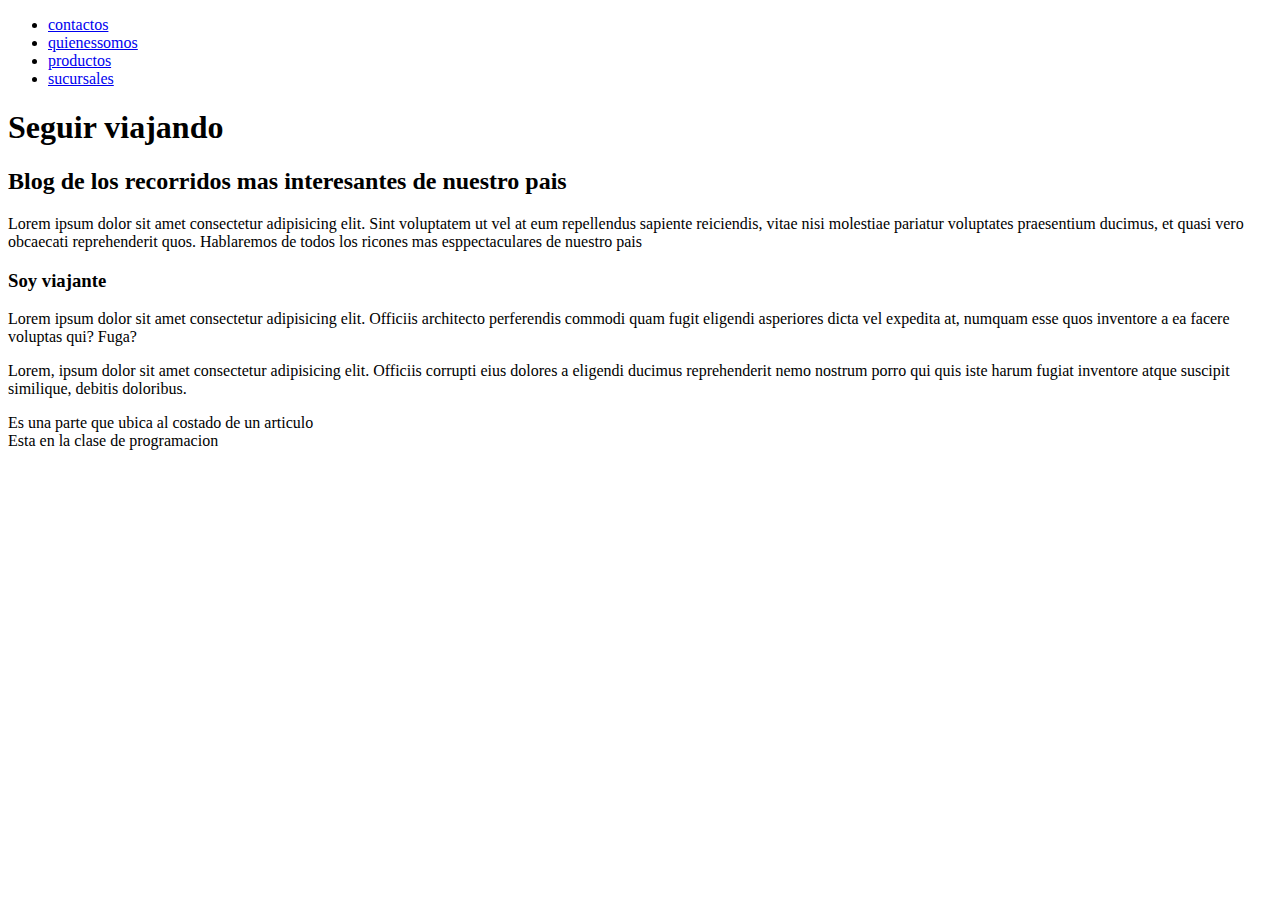
==== clase1/index.html @ 08841b5e "estruturas de html" ====
<!DOCTYPE html>
<html lang="en">
<head>
    <meta charset="UTF-8">
    <meta http-equiv="X-UA-Compatible" content="IE=edge">
    <meta name="viewport" content="width=device-width, initial-scale=1.0">
    <title>Seguirviajando</title>
</head>
<body>
    <header></header>
    <nav>
        <ul>
            <li><a href="./pages/contactos.html">contactos</a></li>
            <li><a href="pages/quienessomos.html">quienessomos</a></li>
            <li><a href="pages/productos.html">productos</a></li>
            <li><a href="pages/sucursales.html">sucursales</a></li>
        </ul>
    </nav>
    <main>
        <section>
            
        
        <h1> 
            Seguir viajando 
        </h1>
        <h2> 
            Blog de los recorridos mas interesantes de nuestro pais
            
        </h2>
        <p>
            Lorem ipsum dolor sit amet consectetur adipisicing elit. Sint voluptatem ut vel at eum repellendus sapiente reiciendis, vitae nisi molestiae pariatur voluptates praesentium ducimus, et quasi vero obcaecati reprehenderit quos. Hablaremos de todos los ricones mas esppectaculares de nuestro pais
        </p>
        
       </section>
        <h3>
            Soy viajante
        </h3>
       
        <article>
            <p>
                Lorem ipsum dolor sit amet consectetur adipisicing elit. Officiis architecto perferendis commodi quam fugit eligendi asperiores dicta vel expedita at, numquam esse quos inventore a ea facere voluptas qui? Fuga?
            </p>
            <p>
                Lorem, ipsum dolor sit amet consectetur adipisicing elit. Officiis corrupti eius dolores a eligendi ducimus reprehenderit nemo nostrum porro qui quis iste harum fugiat inventore atque suscipit similique, debitis doloribus.
            </p>

        </article>
        <aside>
            Es una parte que ubica al costado de un articulo
        </aside>
    </main>
    <footer>
        Esta en la clase de programacion
    </footer>
    
</body>
</html>
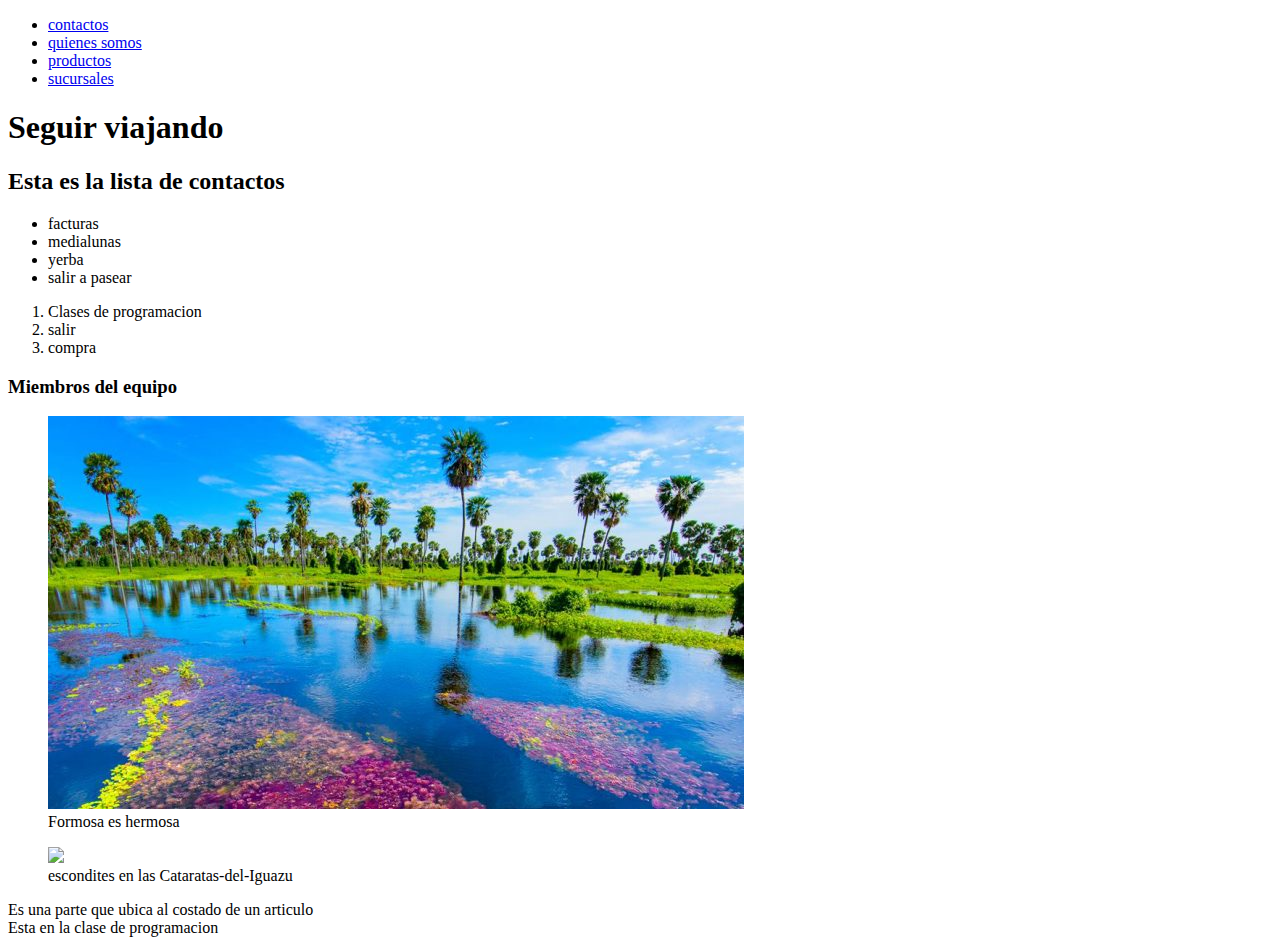
==== commit 68f7f6c3: "cambios" ====
--- a/clase1/index.html
+++ b/clase1/index.html
@@ -7,15 +7,16 @@
     <title>Seguirviajando</title>
 </head>
 <body>
-    <header></header>
-    <nav>
-        <ul>
-            <li><a href="./pages/contactos.html">contactos</a></li>
-            <li><a href="pages/quienessomos.html">quienessomos</a></li>
-            <li><a href="pages/productos.html">productos</a></li>
-            <li><a href="pages/sucursales.html">sucursales</a></li>
-        </ul>
-    </nav>
+    <header> 
+        <nav>
+            <ul>
+                <li><a href="./pages/contactos.html">contactos</a></li>
+                <li><a href="pages/quienes somos.html">quienes somos</a></li>
+                <li><a href="pages/productos.html">productos</a></li>
+                <li><a href="pages/sucursales.html">sucursales</a></li>
+            </ul>
+          </nav>
+    </header>
     <main>
         <section>
             
@@ -24,26 +25,36 @@
             Seguir viajando 
         </h1>
         <h2> 
-            Blog de los recorridos mas interesantes de nuestro pais
+            Esta es la lista de contactos </h2>
+           <ul>
+            <li> facturas</li>
+            <li> medialunas</li>
+            <li> yerba </li>
+            <li> salir a pasear</li>
+           </ul> 
             
-        </h2>
-        <p>
-            Lorem ipsum dolor sit amet consectetur adipisicing elit. Sint voluptatem ut vel at eum repellendus sapiente reiciendis, vitae nisi molestiae pariatur voluptates praesentium ducimus, et quasi vero obcaecati reprehenderit quos. Hablaremos de todos los ricones mas esppectaculares de nuestro pais
-        </p>
+           <ol>
+            <li> Clases de programacion</li>
+            <li>salir</li>
+            <li>compra</li>
+           </ol>
+        <h3>Miembros del equipo</h3>
+        <div>
+            <figure>
+                <img src="./imagenes/formosaFINAL-696x393.jpg">
+                <figcaption>
+                    Formosa es hermosa
+                </figcaption>
+            </figure>
+            <figure>
+                <img src="https://www.lugaresturisticosdeargentina.com/wp-content/uploads/2020/01/Cataratas-del-Iguazu%CC%81.jpg">
+                <figcaption>
+                    escondites en las Cataratas-del-Iguazu
+                </figcaption>
+        </div>
         
        </section>
-        <h3>
-            Soy viajante
-        </h3>
-       
-        <article>
-            <p>
-                Lorem ipsum dolor sit amet consectetur adipisicing elit. Officiis architecto perferendis commodi quam fugit eligendi asperiores dicta vel expedita at, numquam esse quos inventore a ea facere voluptas qui? Fuga?
-            </p>
-            <p>
-                Lorem, ipsum dolor sit amet consectetur adipisicing elit. Officiis corrupti eius dolores a eligendi ducimus reprehenderit nemo nostrum porro qui quis iste harum fugiat inventore atque suscipit similique, debitis doloribus.
-            </p>
-
+    
         </article>
         <aside>
             Es una parte que ubica al costado de un articulo
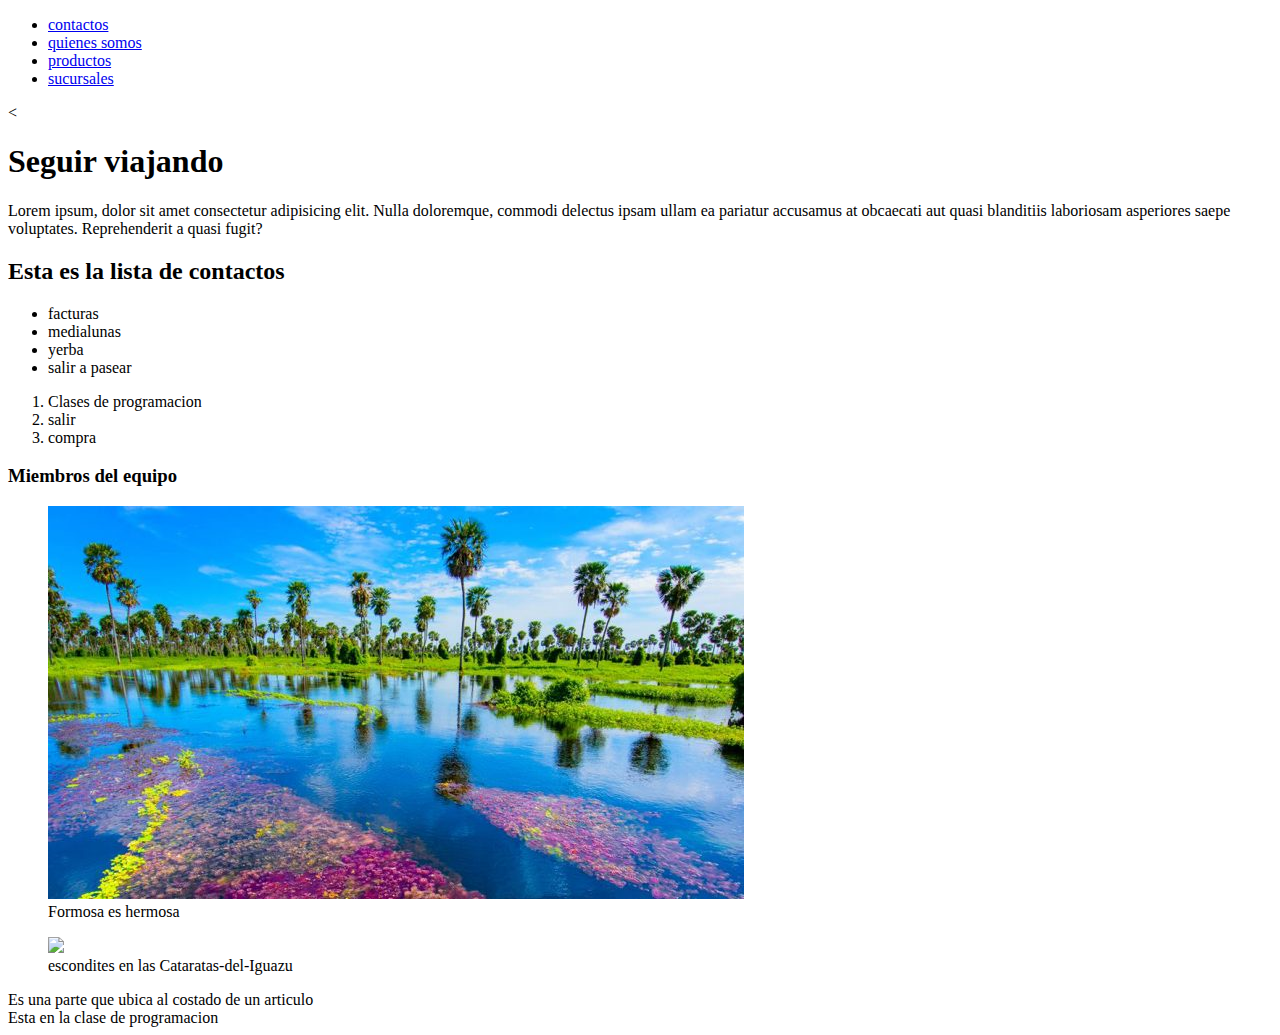
==== commit adb48e88: "cambios" ====
--- a/clase1/index.html
+++ b/clase1/index.html
@@ -19,11 +19,18 @@
     </header>
     <main>
         <section>
+            <
             
-        
         <h1> 
-            Seguir viajando 
+            Seguir viajando
+            
+            
         </h1>
+          <p> 
+              Lorem ipsum, dolor sit amet consectetur adipisicing elit. Nulla doloremque, commodi delectus ipsam ullam ea pariatur accusamus at obcaecati aut quasi blanditiis laboriosam asperiores saepe voluptates. Reprehenderit a quasi fugit?
+          </p>
+            
+            
         <h2> 
             Esta es la lista de contactos </h2>
            <ul>
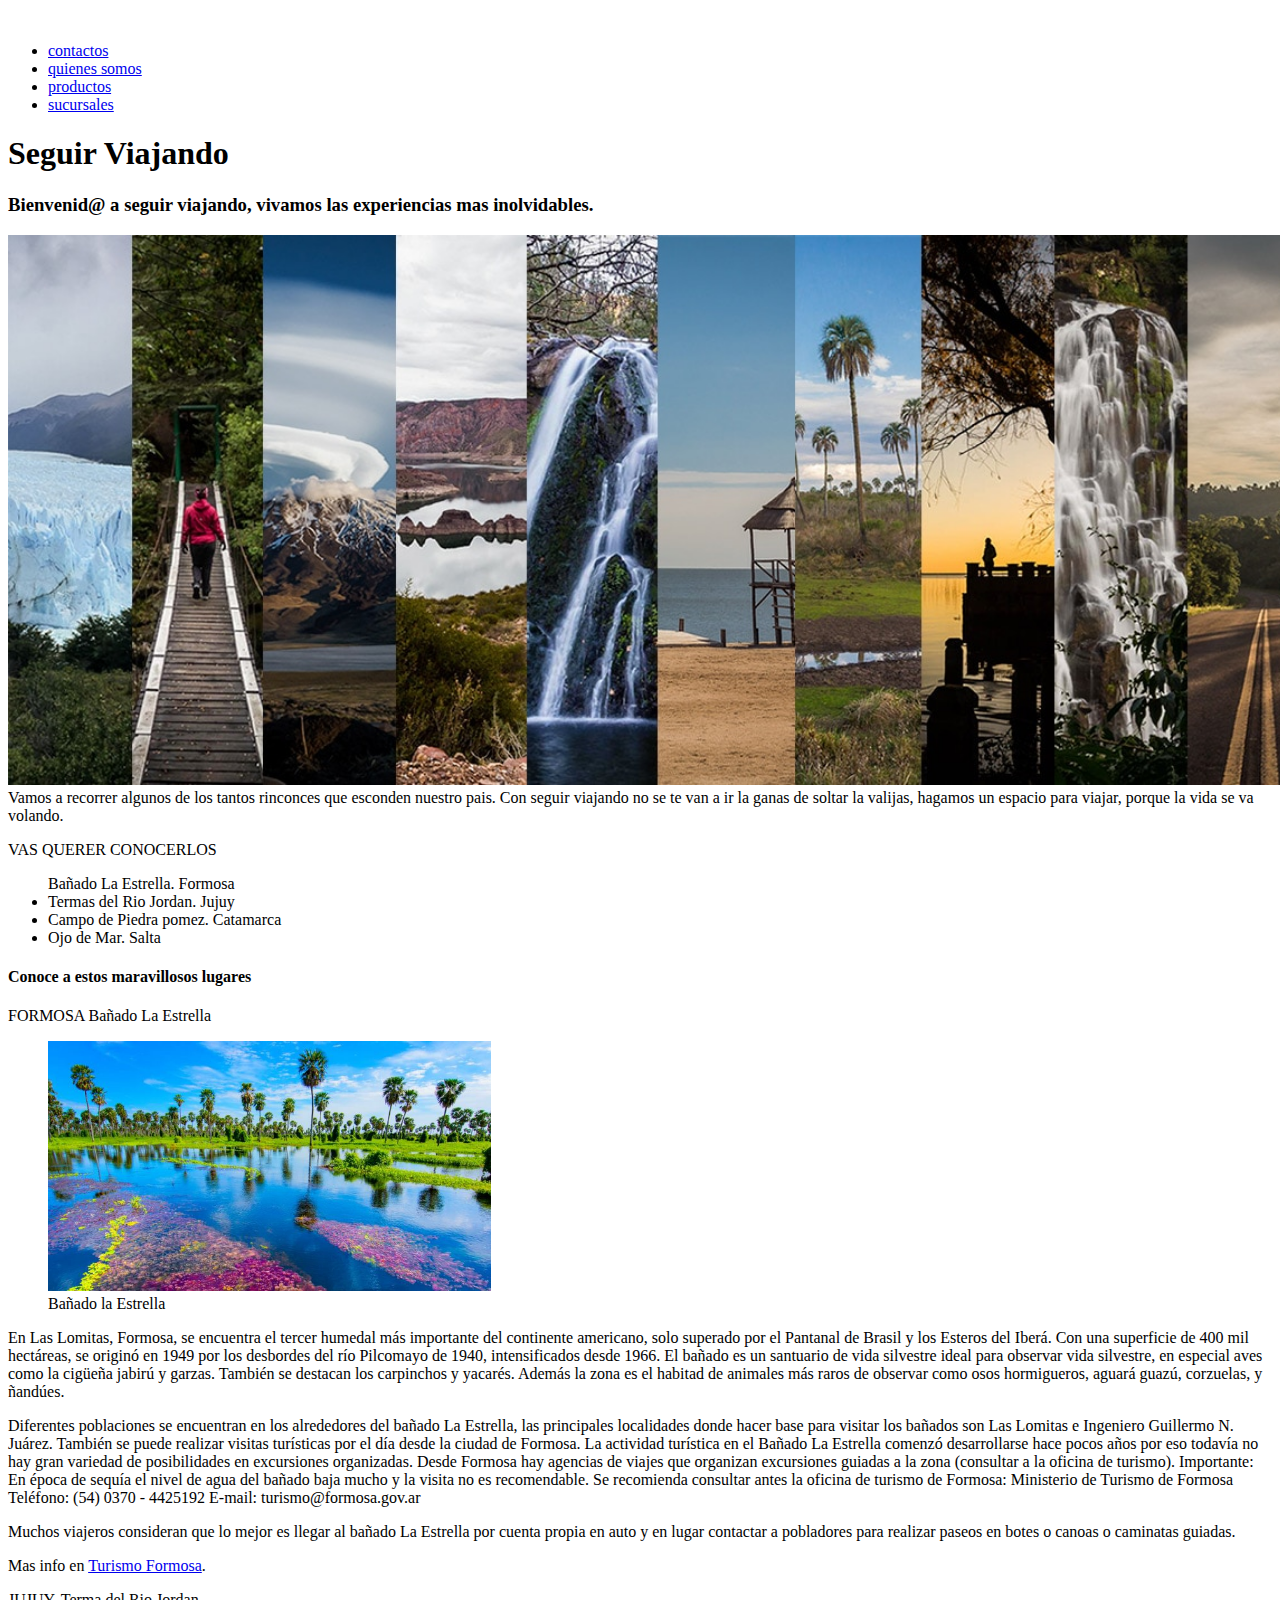
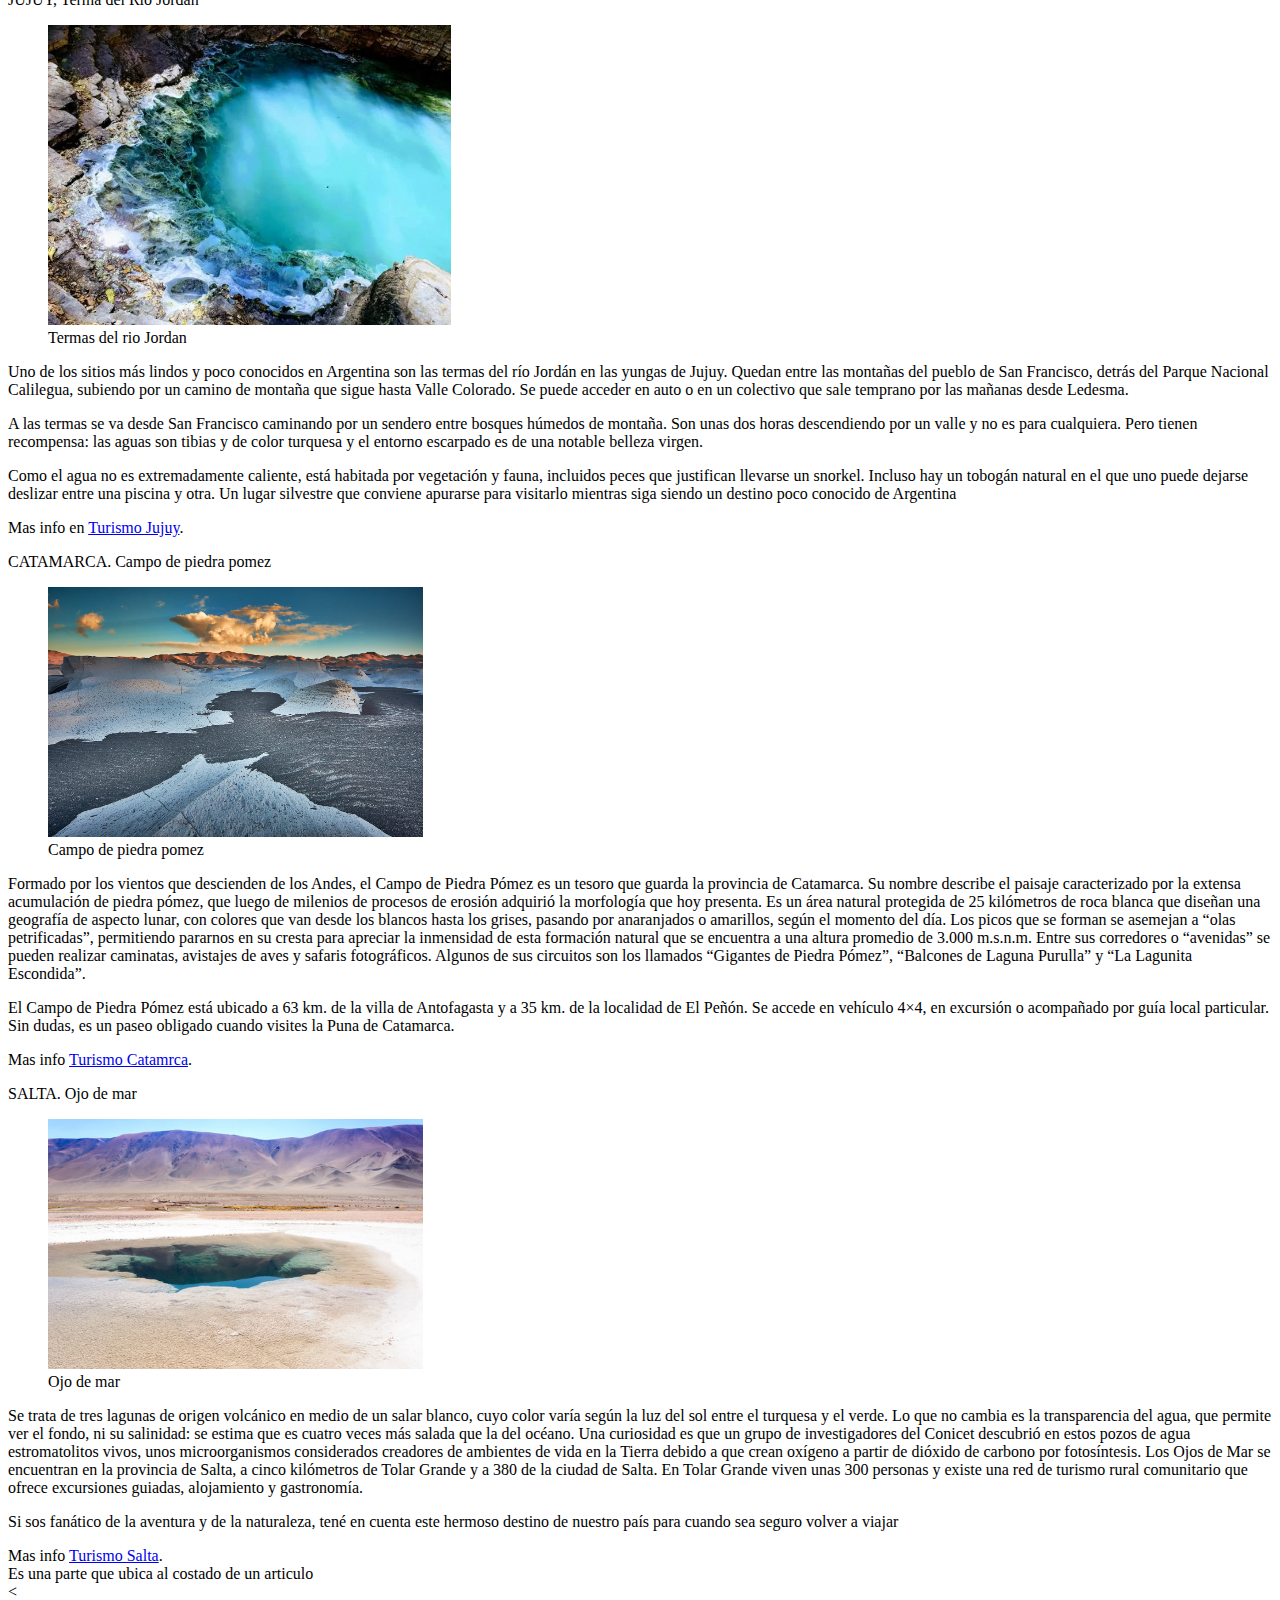
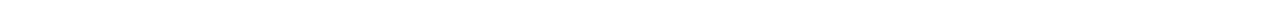
==== commit 251504a7: "nuevos cambios" ====
--- a/clase1/index.html
+++ b/clase1/index.html
@@ -5,71 +5,174 @@
     <meta http-equiv="X-UA-Compatible" content="IE=edge">
     <meta name="viewport" content="width=device-width, initial-scale=1.0">
     <title>Seguirviajando</title>
+    <link rel="stylesheet" href="./Flexbox/styles.css">
 </head>
 <body>
-    <header> 
-        <nav>
-            <ul>
-                <li><a href="./pages/contactos.html">contactos</a></li>
-                <li><a href="pages/quienes somos.html">quienes somos</a></li>
-                <li><a href="pages/productos.html">productos</a></li>
-                <li><a href="pages/sucursales.html">sucursales</a></li>
-            </ul>
-          </nav>
+    
+    <header>
+        <div>
+            <img src="" alt="">
+            <span class=""></span>
+        </div>
+
+          <nav class="navbar"> 
+                <ul class="links_navegacion">
+                    
+                        <li><a href="pages/contactos.html" >contactos</a></li>
+                        <li><a href="pages/quienes somos.html">quienes somos</a></li>
+                        <li><a href="pages/productos.html">productos</a></li>
+                        <li><a href="pages/sucursales.html">sucursales</a></li>
+                    
+                </ul>
+
+                
+            </nav>
+            <div> <h1>Seguir Viajando</H1> </div>
     </header>
+
     <main>
-        <section>
-            <
+     <Section id="Bienvenida">
+                <h3 class="subtitulos"> Bienvenid@ a seguir viajando, vivamos las experiencias mas inolvidables.</h3>   
+                <div>
+                   <img height="550px" src="imagenes/11-LUGARES-PARA-IRTE-DE-VACACIONES.jpg" alt="Lugares de Argentina"
+                   
+                  <p> 
+                   Vamos a recorrer algunos de los tantos rinconces que esconden nuestro pais. 
+                   Con seguir viajando no se te van a ir la ganas de soltar la valijas, hagamos un  espacio para viajar, porque la vida se va volando.</P>     
+                  
+                 </div>
+     </Section>
+
+     <Section id="Introducion">
+                <DIV>
+                  <P> VAS QUERER CONOCERLOS</p>
+                  <p>   
+                    <ul
+                        <li> 
+                            Bañado La Estrella. Formosa
+                        </li>
+                        <li>
+                            Termas del Rio Jordan. Jujuy
+                        </li>
+                        <li>
+                            Campo de Piedra pomez. Catamarca
+                        
+                        </li>
+                        <li> Ojo de Mar. Salta </li>
+                    </ul>
+
+                   </P>
+                </div> 
+                 <article>
+                    <h4 class="subtitulos"> Conoce a estos maravillosos lugares </h4> 
+                 <div>
+                  <p> FORMOSA Bañado La Estrella</p>
+                  <div>
+                 <figure>
+                 <img height="250px" src="./imagenes/formosaFINAL-696x393.jpg"/>  
+                 <figcaption>
+                   Bañado la Estrella
+                 </figcaption>
+                 </figure>
+                 <p>
+                  En Las Lomitas, Formosa, se encuentra el tercer humedal más importante del continente americano, solo superado por el Pantanal de Brasil y los Esteros del Iberá. Con una superficie de 400 mil hectáreas, se originó en 1949 por los desbordes del río Pilcomayo de 1940, intensificados desde 1966. 
+                  El bañado es un santuario de vida silvestre ideal para observar vida silvestre, en especial aves como la cigüeña jabirú y garzas. También se destacan los carpinchos y yacarés. Además la zona es el habitad de animales más raros de observar como osos hormigueros, aguará guazú, corzuelas, y ñandúes.
+                  <p>Diferentes poblaciones se encuentran en los alrededores del bañado La Estrella, las principales localidades donde hacer base para visitar los bañados son Las Lomitas e Ingeniero Guillermo N. Juárez. También se puede realizar visitas turísticas por el día desde la ciudad de Formosa.
+                  La actividad turística en el Bañado La Estrella comenzó desarrollarse hace pocos años por eso todavía no  hay gran variedad de posibilidades en excursiones organizadas. Desde Formosa hay agencias de viajes que organizan excursiones guiadas a la zona (consultar a la oficina de turismo).
+                  Importante: En época de sequía el nivel de agua del bañado baja mucho y la visita no es recomendable. Se recomienda consultar antes la oficina de turismo de Formosa:
+                  Ministerio de Turismo de Formosa
+                  Teléfono: (54) 0370 - 4425192
+                  E-mail: turismo@formosa.gov.ar  
+                  </p> Muchos viajeros consideran que lo mejor es llegar al bañado La Estrella por cuenta propia en auto y en lugar contactar a pobladores para realizar paseos en botes o canoas o caminatas guiadas.</p>
+                  <footer>
+                  <p>Mas info en <a href="http://www.formosahermosa.gob.ar" target="_blank" >Turismo Formosa</a>.</p>
+                 </article>
+                  </footer>
+                 <article>
+                  <div>
+                    <p> JUJUY, Terma del Rio Jordan </p>
+                  </div>
+                   <Figure>
+                    <img height="300px" src="./imagenes/6244993068c62_700_521!.webp " />
+                    <figcaption>Termas del rio Jordan</figcaption>
+                   </Figure>
+                
+                    
+                    <p>
+                     Uno de los sitios más lindos y poco conocidos en Argentina son las termas del río Jordán en las yungas de Jujuy. Quedan entre las montañas del pueblo de San Francisco, detrás del Parque Nacional Calilegua, subiendo por un camino de montaña que sigue hasta Valle Colorado. Se puede acceder en auto o en un colectivo que sale temprano por las mañanas desde Ledesma.
+                     </p> 
+                    <p>
+                     A las termas se va desde San Francisco caminando por un sendero entre bosques húmedos de montaña. Son unas dos horas descendiendo por un valle y no es para cualquiera. Pero tienen recompensa: las aguas son tibias y de color turquesa y el entorno escarpado es de una notable belleza virgen.
+                     </p>
+                     <p>
+                     Como el agua no es extremadamente caliente, está habitada por vegetación y fauna, incluidos peces que justifican llevarse un snorkel. Incluso hay un tobogán natural en el que uno puede dejarse deslizar entre una piscina y otra. Un lugar silvestre que conviene apurarse para visitarlo mientras siga siendo un destino poco conocido de Argentina
+                     </p>
+                     <p> 
+                     <footer> Mas info en <a href="http://www.turismo.jujuy.gob.ar/item/termas-del-jordan-san-francisco/" target="_blank" >Turismo Jujuy</a>.</p> 
+                     </footer>
+                   </article>
+                   
+                     <article>
+                      <div>
+                        <p>CATAMARCA. Campo de piedra pomez</p>
+                      </div>
+                      <figure>
+                        <img height="250px" src="./imagenes/campo-pomez.jpg " alt="">
+                        <figcaption>Campo de piedra pomez</figcaption>
+                      </figure>
+                      <p>
+                        Formado por los vientos que descienden de los Andes, el Campo de Piedra Pómez es un tesoro que guarda la provincia de Catamarca.
+                        Su nombre describe el paisaje caracterizado por la extensa acumulación de piedra pómez, que luego de milenios de procesos de erosión adquirió la morfología que hoy presenta.
+                        Es un área natural protegida de 25 kilómetros de roca blanca que diseñan una geografía de aspecto lunar, con colores que van desde los blancos hasta los grises, pasando por anaranjados o amarillos, según el momento del día. Los picos que se forman se asemejan a “olas petrificadas”, permitiendo pararnos en su cresta para apreciar la inmensidad de esta formación natural que se encuentra a una altura promedio de 3.000 m.s.n.m.
+                        Entre sus corredores o “avenidas” se pueden realizar caminatas, avistajes de aves y safaris fotográficos. Algunos de sus circuitos son los llamados “Gigantes de Piedra Pómez”, “Balcones de Laguna Purulla” y “La Lagunita Escondida”.
+                      </p>
+                       <p>
+                        El Campo de Piedra Pómez está ubicado a 63 km. de la villa de Antofagasta y a 35 km. de la localidad de El Peñón. Se accede en vehículo 4×4, en excursión o acompañado por guía local particular. Sin dudas, es un paseo obligado cuando visites la Puna de Catamarca.
+                      </p>
+                      <p>
+                        <footer> Mas info <a href="https://casadecatamarca.gob.ar/campo-de-piedra-pomez/" target="_blank">Turismo Catamrca</a>.</footer>
+                      </p>
+                    </article>
+                    <article>
+                        <div>
+                            <p>
+                                SALTA. Ojo de mar
+                            </p>
+                        </div>
+                        <figure>
+                            <img height="250px" src="imagenes/360_F_141995711_OEXHDqMANwezITZylmWYmGs9tRQzkVWy.jpg" alt="">
+                            <figcaption>
+                                Ojo de mar
+                            </figcaption>
+                        </figure>
+                        <p>
+                            Se trata de tres lagunas de origen volcánico en medio de un salar blanco, cuyo color varía según la luz del sol entre el turquesa y el verde. Lo que no cambia es la transparencia del agua, que permite ver el fondo, ni su salinidad: se estima que es cuatro veces más salada que la del océano.
+                            Una curiosidad es que un grupo de investigadores del Conicet descubrió en estos pozos de agua estromatolitos vivos, unos microorganismos considerados creadores de ambientes de vida en la Tierra debido a que crean oxígeno a partir de dióxido de carbono por fotosíntesis.
+                            Los Ojos de Mar se encuentran en la provincia de Salta, a cinco kilómetros de Tolar Grande y a 380 de la ciudad de Salta. En Tolar Grande viven unas 300 personas y existe una red de turismo rural comunitario que ofrece excursiones guiadas, alojamiento y gastronomía.
+
+                        </p>
+                        <p>
+                            Si sos fanático de la aventura y de la naturaleza, tené en cuenta este hermoso destino de nuestro país para cuando sea seguro volver a viajar
+
+                        </p>
+                        <footer>Mas info <a href="http://turismosalta.gov.ar/" target="_blank">Turismo Salta</a>.</footer>
+                    </article>
             
-        <h1> 
-            Seguir viajando
-            
-            
-        </h1>
-          <p> 
-              Lorem ipsum, dolor sit amet consectetur adipisicing elit. Nulla doloremque, commodi delectus ipsam ullam ea pariatur accusamus at obcaecati aut quasi blanditiis laboriosam asperiores saepe voluptates. Reprehenderit a quasi fugit?
-          </p>
-            
-            
-        <h2> 
-            Esta es la lista de contactos </h2>
-           <ul>
-            <li> facturas</li>
-            <li> medialunas</li>
-            <li> yerba </li>
-            <li> salir a pasear</li>
-           </ul> 
-            
-           <ol>
-            <li> Clases de programacion</li>
-            <li>salir</li>
-            <li>compra</li>
-           </ol>
-        <h3>Miembros del equipo</h3>
-        <div>
-            <figure>
-                <img src="./imagenes/formosaFINAL-696x393.jpg">
-                <figcaption>
-                    Formosa es hermosa
-                </figcaption>
-            </figure>
-            <figure>
-                <img src="https://www.lugaresturisticosdeargentina.com/wp-content/uploads/2020/01/Cataratas-del-Iguazu%CC%81.jpg">
-                <figcaption>
-                    escondites en las Cataratas-del-Iguazu
-                </figcaption>
-        </div>
-        
-       </section>
+                </div>
+              
+
+     
+       
+     </section>
     
         </article>
         <aside>
             Es una parte que ubica al costado de un articulo
         </aside>
-    </main>
-    <footer>
-        Esta en la clase de programacion
-    </footer>
+
+     
     
-</body>
-</html>+  </body>
+  </html>
+  
+  <
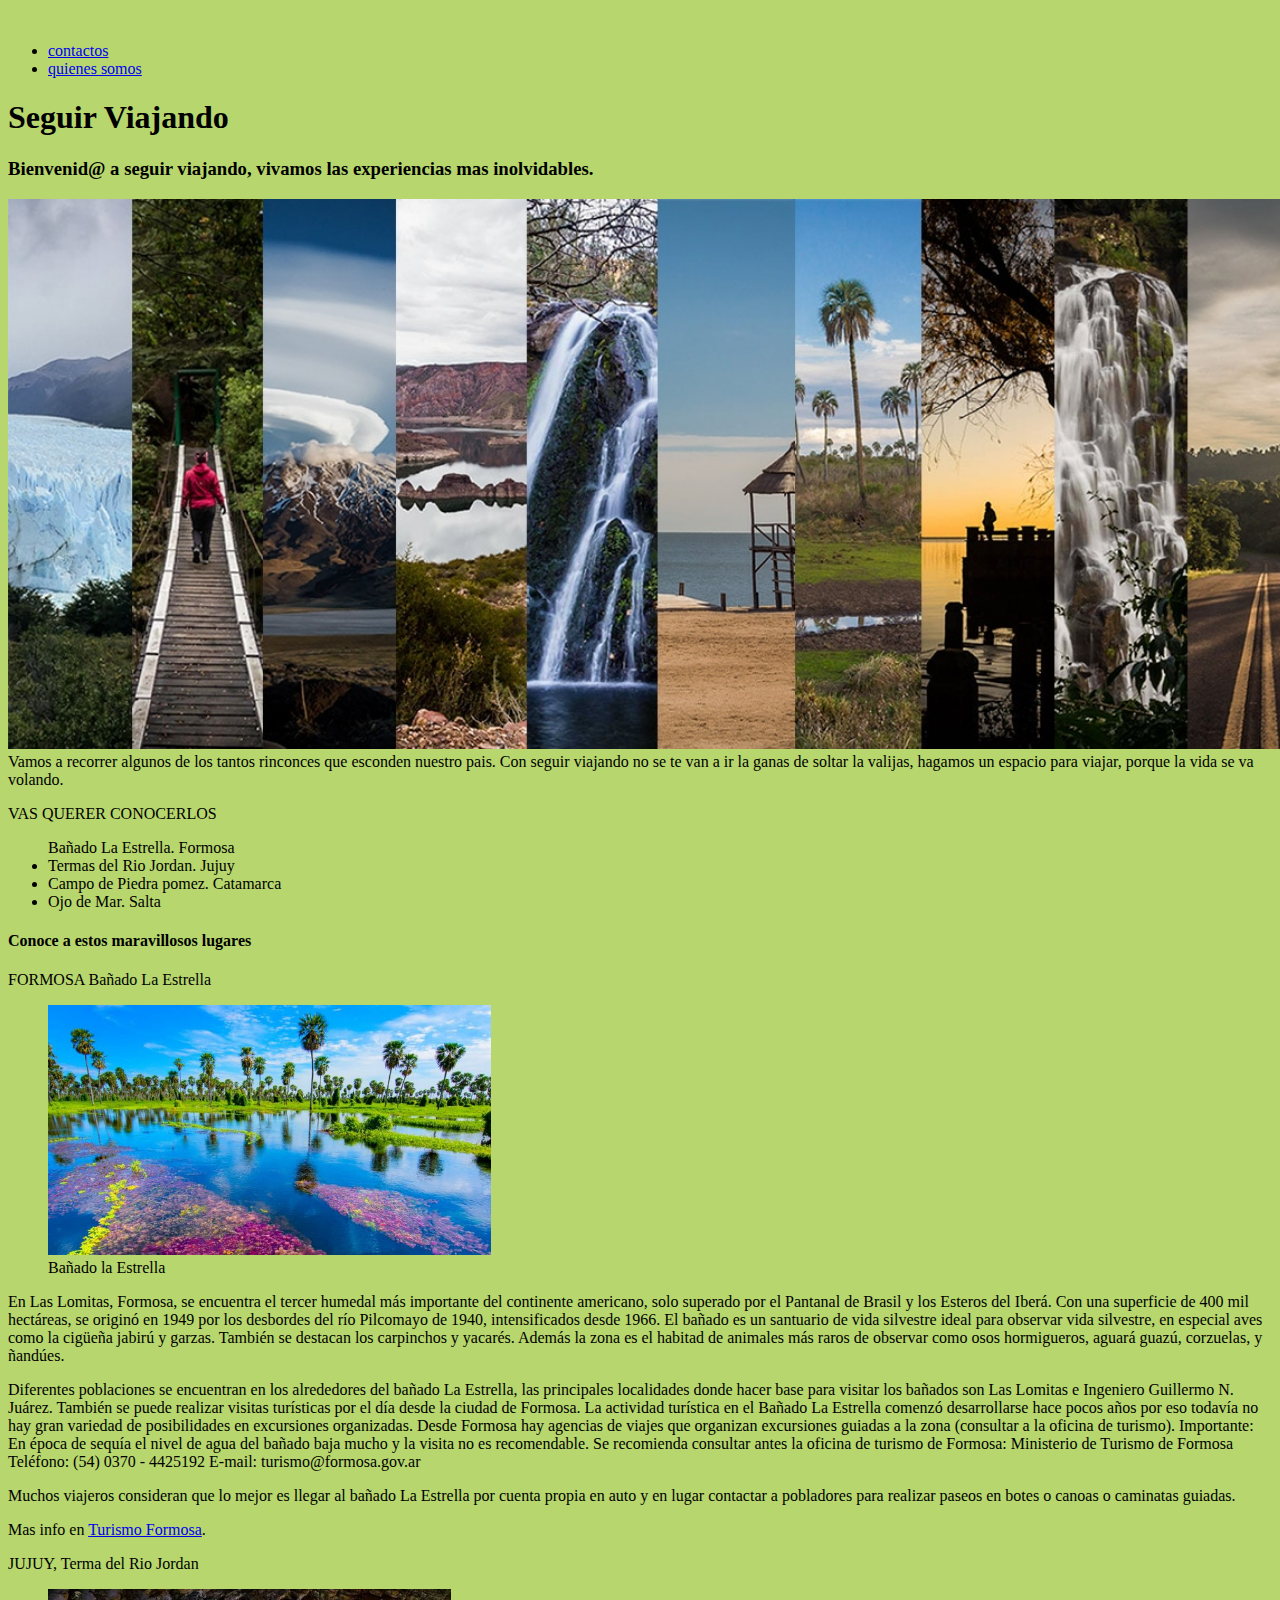
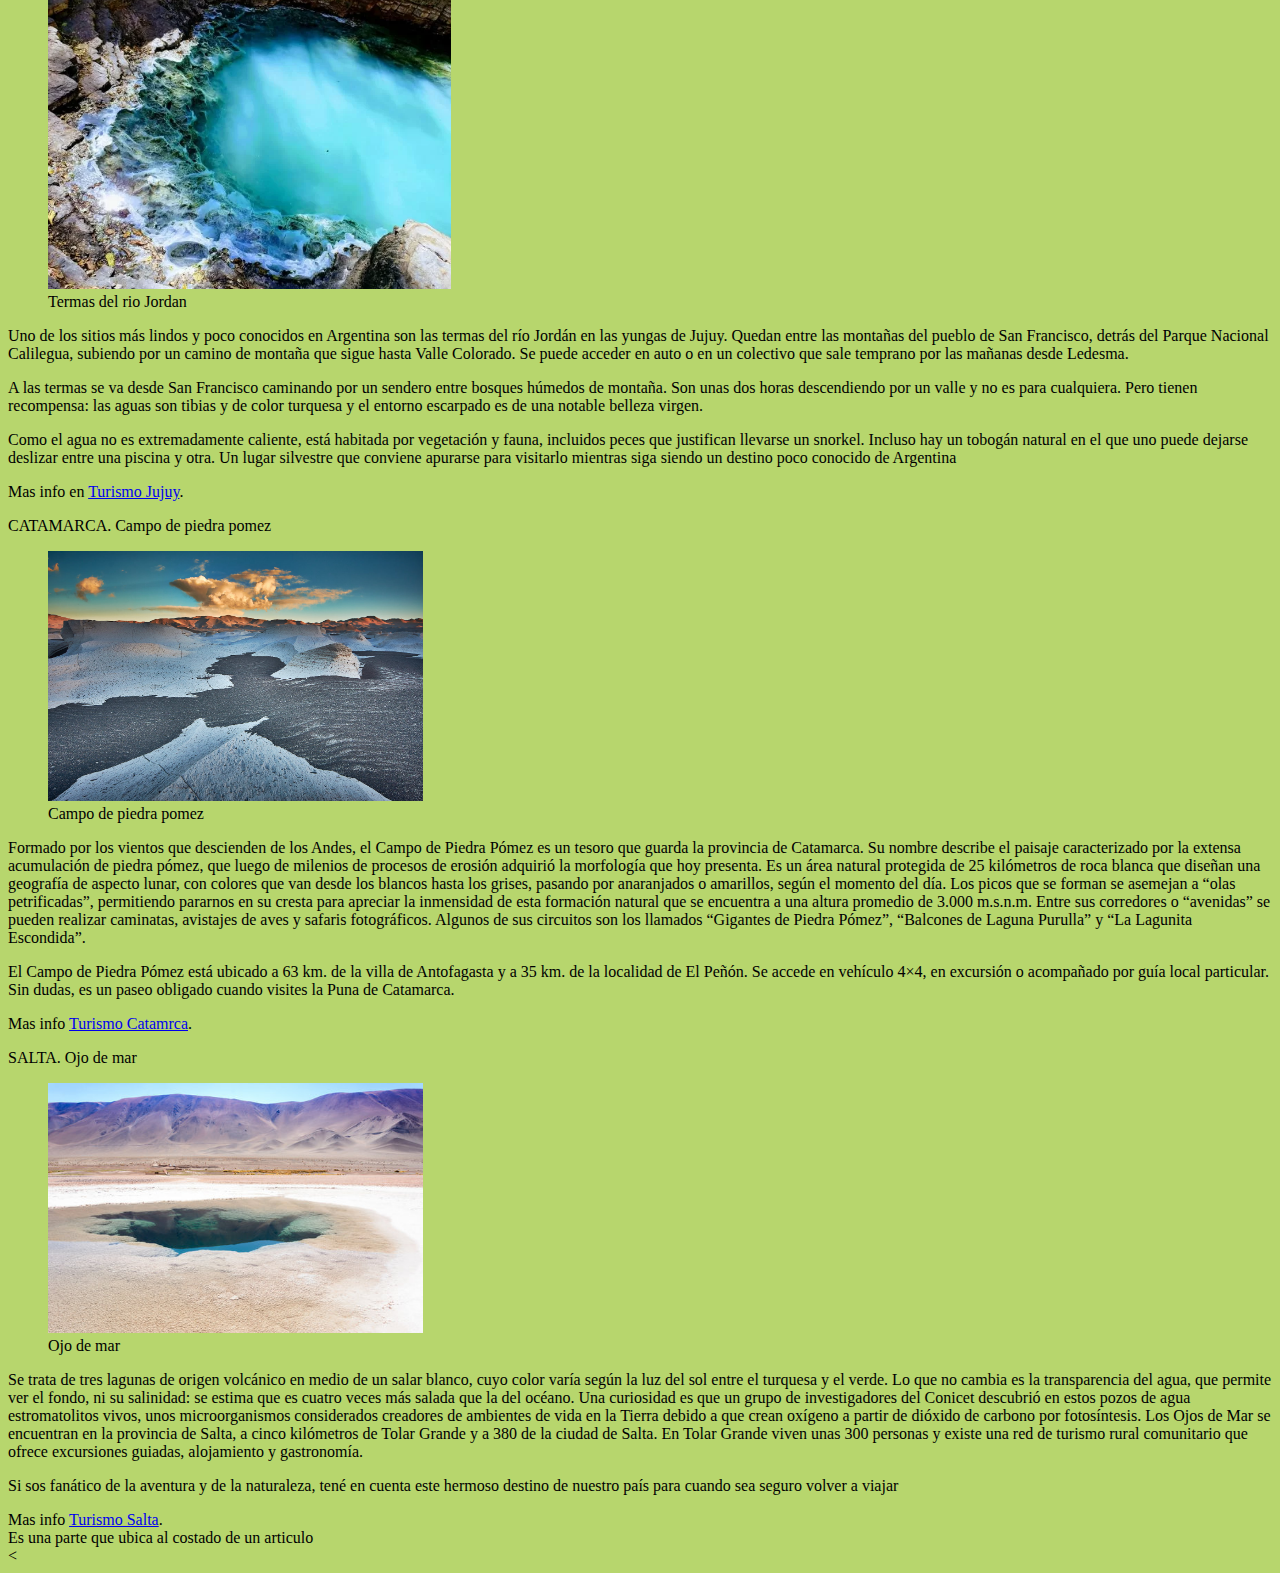
==== commit 584ea5d0: "terminamos pagina" ====
--- a/clase1/index.html
+++ b/clase1/index.html
@@ -4,8 +4,9 @@
     <meta charset="UTF-8">
     <meta http-equiv="X-UA-Compatible" content="IE=edge">
     <meta name="viewport" content="width=device-width, initial-scale=1.0">
+    <link rel="stylesheet" href="css/index.css">
     <title>Seguirviajando</title>
-    <link rel="stylesheet" href="./Flexbox/styles.css">
+
 </head>
 <body>
     
@@ -18,10 +19,9 @@
           <nav class="navbar"> 
                 <ul class="links_navegacion">
                     
-                        <li><a href="pages/contactos.html" >contactos</a></li>
+                        <li><a href="pages/contactos.html">contactos</a></li>
                         <li><a href="pages/quienes somos.html">quienes somos</a></li>
-                        <li><a href="pages/productos.html">productos</a></li>
-                        <li><a href="pages/sucursales.html">sucursales</a></li>
+                        
                     
                 </ul>
 
--- a/clase1/css/index.css
+++ b/clase1/css/index.css
@@ -0,0 +1,4 @@
+body
+{
+    background: rgb(183, 214, 109) 
+}
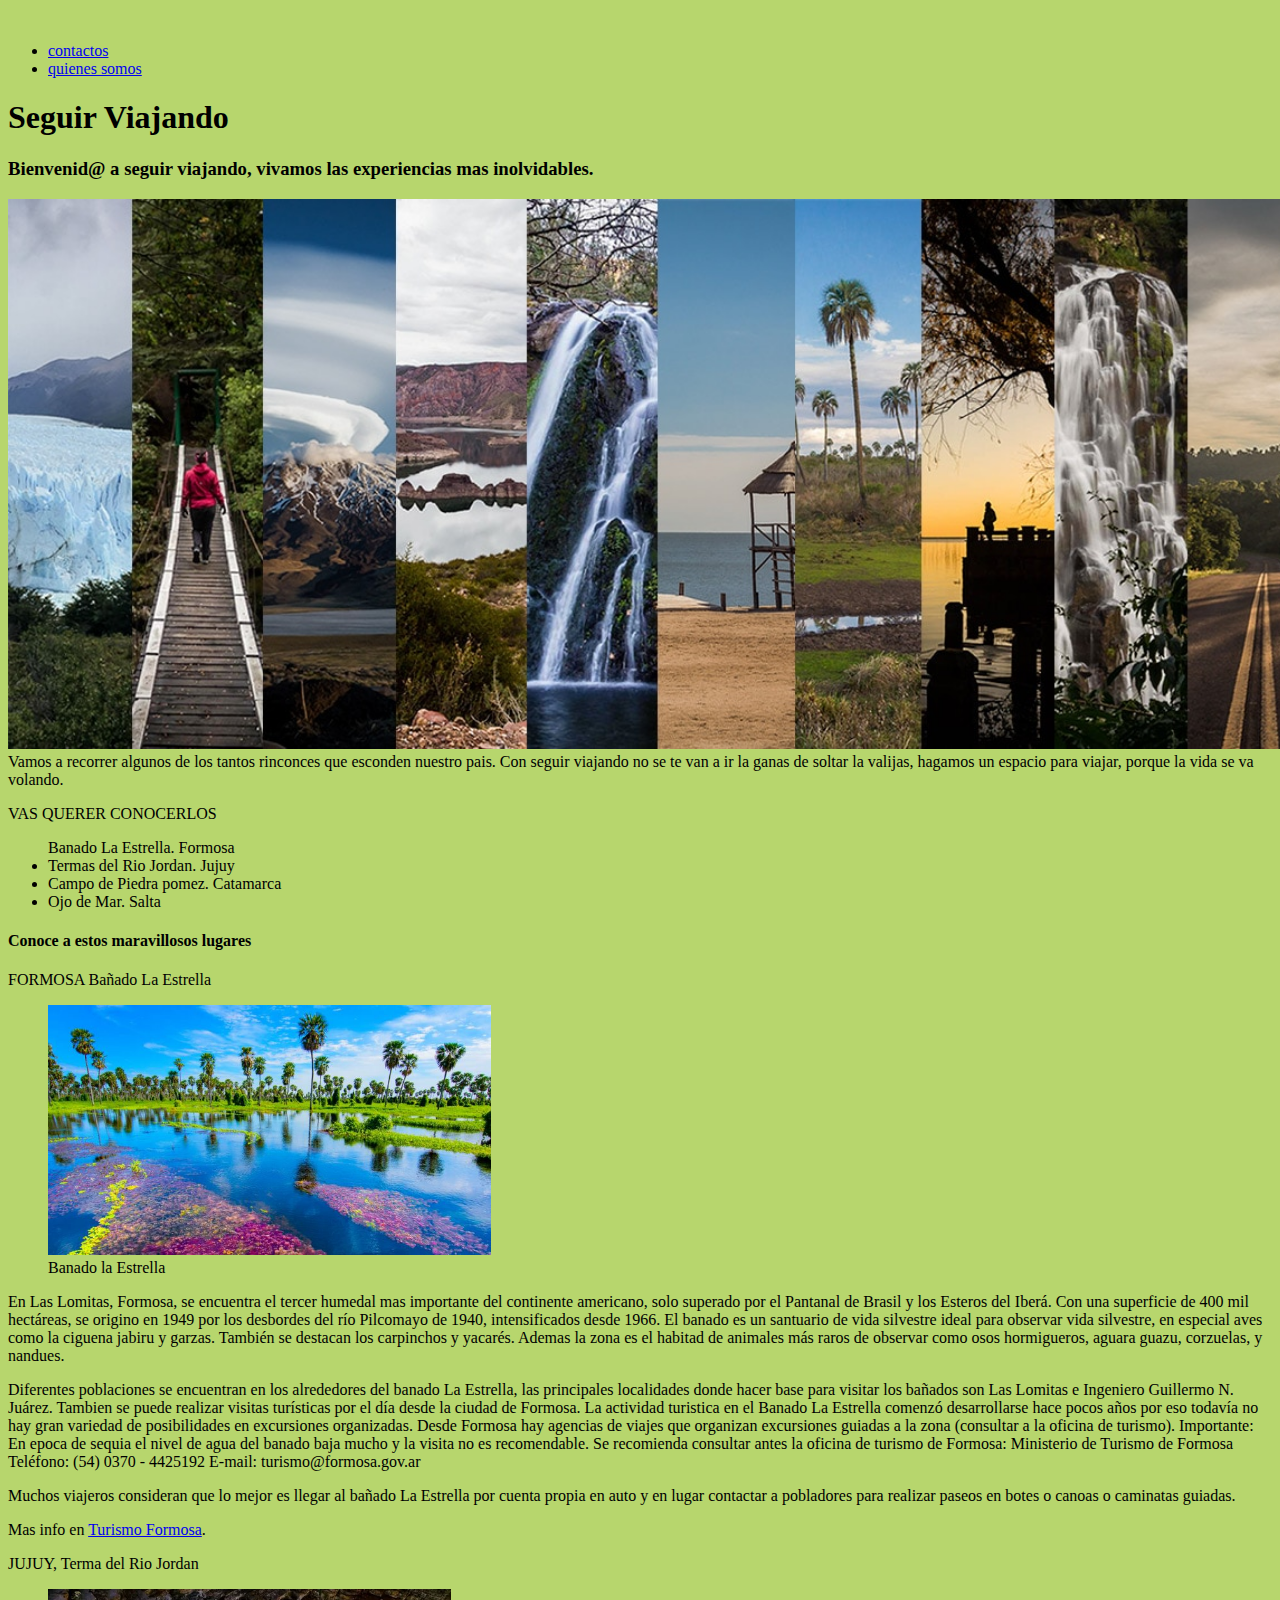
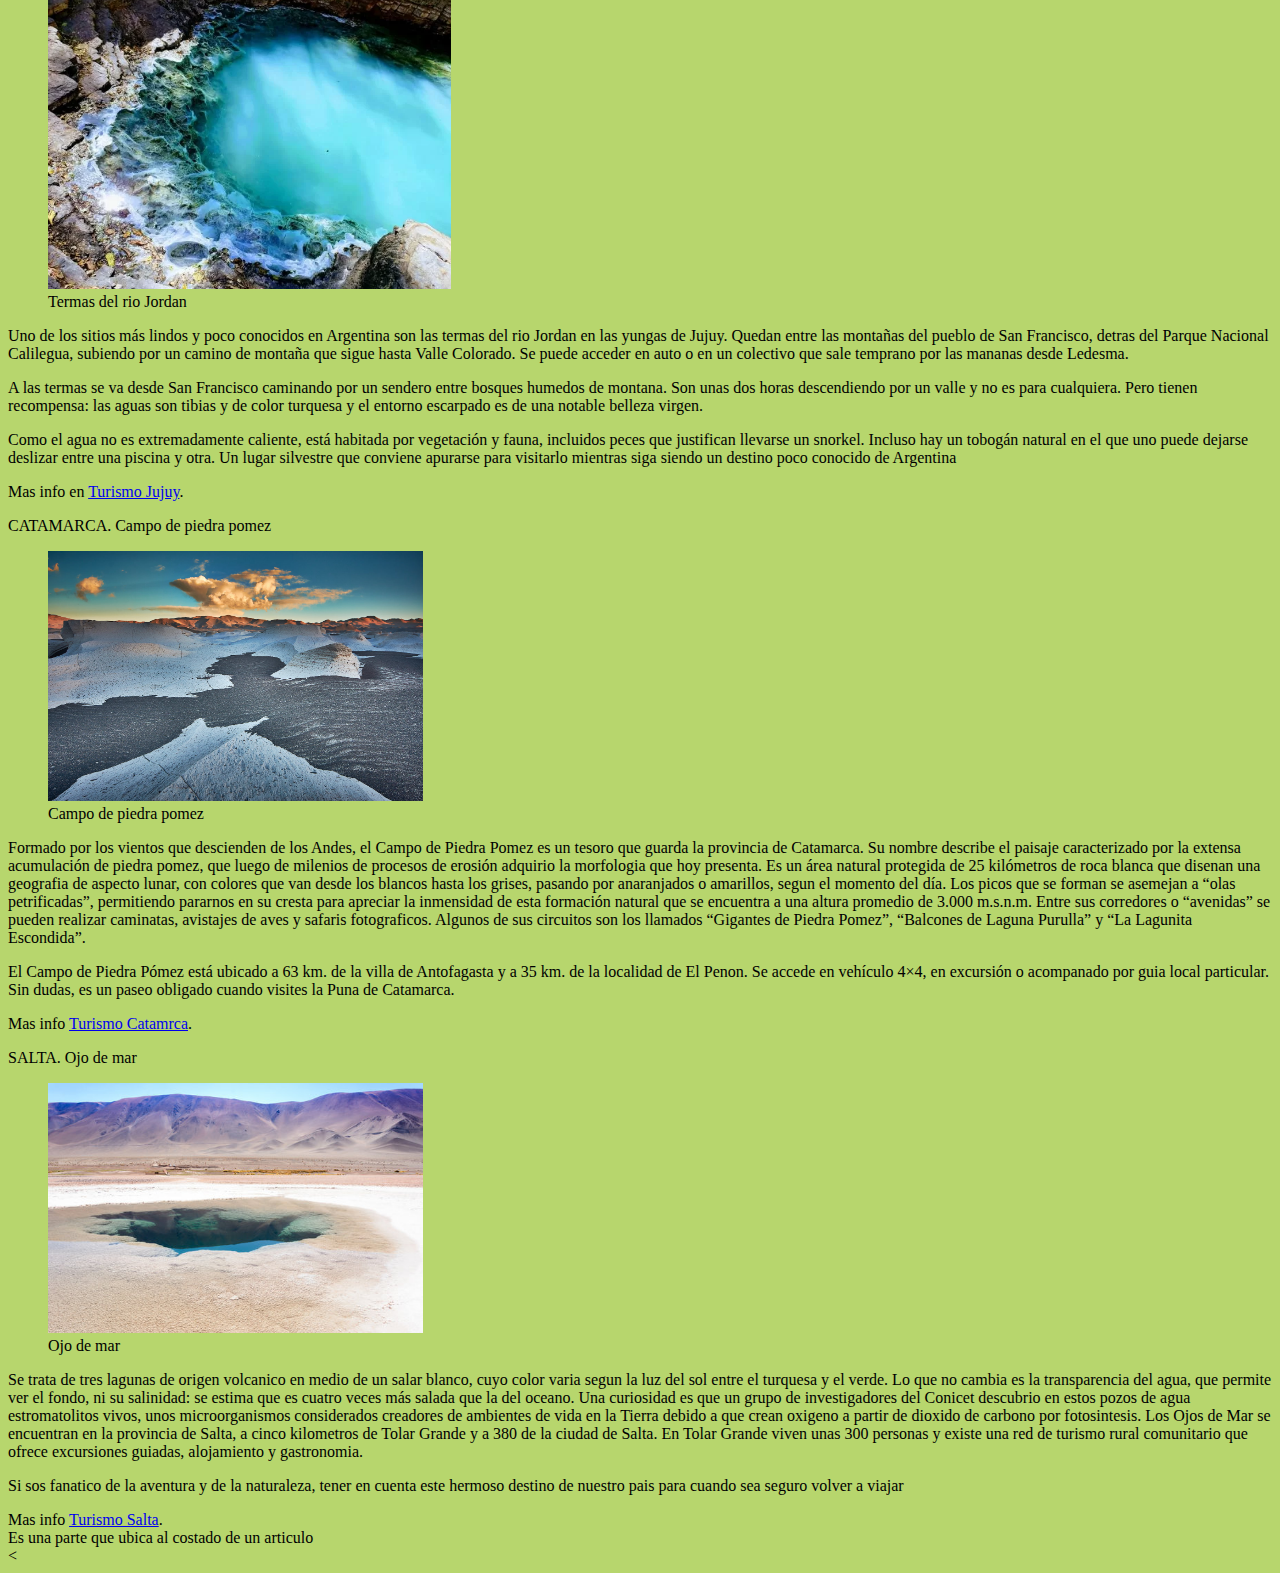
==== commit 2e158569: "cambios" ====
--- a/clase1/index.html
+++ b/clase1/index.html
@@ -49,7 +49,7 @@
                   <p>   
                     <ul
                         <li> 
-                            Bañado La Estrella. Formosa
+                            Banado La Estrella. Formosa
                         </li>
                         <li>
                             Termas del Rio Jordan. Jujuy
@@ -71,15 +71,15 @@
                  <figure>
                  <img height="250px" src="./imagenes/formosaFINAL-696x393.jpg"/>  
                  <figcaption>
-                   Bañado la Estrella
+                   Banado la Estrella
                  </figcaption>
                  </figure>
                  <p>
-                  En Las Lomitas, Formosa, se encuentra el tercer humedal más importante del continente americano, solo superado por el Pantanal de Brasil y los Esteros del Iberá. Con una superficie de 400 mil hectáreas, se originó en 1949 por los desbordes del río Pilcomayo de 1940, intensificados desde 1966. 
-                  El bañado es un santuario de vida silvestre ideal para observar vida silvestre, en especial aves como la cigüeña jabirú y garzas. También se destacan los carpinchos y yacarés. Además la zona es el habitad de animales más raros de observar como osos hormigueros, aguará guazú, corzuelas, y ñandúes.
-                  <p>Diferentes poblaciones se encuentran en los alrededores del bañado La Estrella, las principales localidades donde hacer base para visitar los bañados son Las Lomitas e Ingeniero Guillermo N. Juárez. También se puede realizar visitas turísticas por el día desde la ciudad de Formosa.
-                  La actividad turística en el Bañado La Estrella comenzó desarrollarse hace pocos años por eso todavía no  hay gran variedad de posibilidades en excursiones organizadas. Desde Formosa hay agencias de viajes que organizan excursiones guiadas a la zona (consultar a la oficina de turismo).
-                  Importante: En época de sequía el nivel de agua del bañado baja mucho y la visita no es recomendable. Se recomienda consultar antes la oficina de turismo de Formosa:
+                  En Las Lomitas, Formosa, se encuentra el tercer humedal mas importante del continente americano, solo superado por el Pantanal de Brasil y los Esteros del Iberá. Con una superficie de 400 mil hectáreas, se origino en 1949 por los desbordes del río Pilcomayo de 1940, intensificados desde 1966. 
+                  El banado es un santuario de vida silvestre ideal para observar vida silvestre, en especial aves como la ciguena jabiru y garzas. También se destacan los carpinchos y yacarés. Ademas la zona es el habitad de animales más raros de observar como osos hormigueros, aguara guazu, corzuelas, y nandues.
+                  <p>Diferentes poblaciones se encuentran en los alrededores del banado La Estrella, las principales localidades donde hacer base para visitar los bañados son Las Lomitas e Ingeniero Guillermo N. Juárez. Tambien se puede realizar visitas turísticas por el día desde la ciudad de Formosa.
+                  La actividad turistica en el Banado La Estrella comenzó desarrollarse hace pocos años por eso todavía no  hay gran variedad de posibilidades en excursiones organizadas. Desde Formosa hay agencias de viajes que organizan excursiones guiadas a la zona (consultar a la oficina de turismo).
+                  Importante: En epoca de sequia el nivel de agua del banado baja mucho y la visita no es recomendable. Se recomienda consultar antes la oficina de turismo de Formosa:
                   Ministerio de Turismo de Formosa
                   Teléfono: (54) 0370 - 4425192
                   E-mail: turismo@formosa.gov.ar  
@@ -99,10 +99,10 @@
                 
                     
                     <p>
-                     Uno de los sitios más lindos y poco conocidos en Argentina son las termas del río Jordán en las yungas de Jujuy. Quedan entre las montañas del pueblo de San Francisco, detrás del Parque Nacional Calilegua, subiendo por un camino de montaña que sigue hasta Valle Colorado. Se puede acceder en auto o en un colectivo que sale temprano por las mañanas desde Ledesma.
+                     Uno de los sitios más lindos y poco conocidos en Argentina son las termas del rio Jordan en las yungas de Jujuy. Quedan entre las montañas del pueblo de San Francisco, detras del Parque Nacional Calilegua, subiendo por un camino de montaña que sigue hasta Valle Colorado. Se puede acceder en auto o en un colectivo que sale temprano por las mananas desde Ledesma.
                      </p> 
                     <p>
-                     A las termas se va desde San Francisco caminando por un sendero entre bosques húmedos de montaña. Son unas dos horas descendiendo por un valle y no es para cualquiera. Pero tienen recompensa: las aguas son tibias y de color turquesa y el entorno escarpado es de una notable belleza virgen.
+                     A las termas se va desde San Francisco caminando por un sendero entre bosques humedos de montana. Son unas dos horas descendiendo por un valle y no es para cualquiera. Pero tienen recompensa: las aguas son tibias y de color turquesa y el entorno escarpado es de una notable belleza virgen.
                      </p>
                      <p>
                      Como el agua no es extremadamente caliente, está habitada por vegetación y fauna, incluidos peces que justifican llevarse un snorkel. Incluso hay un tobogán natural en el que uno puede dejarse deslizar entre una piscina y otra. Un lugar silvestre que conviene apurarse para visitarlo mientras siga siendo un destino poco conocido de Argentina
@@ -121,13 +121,13 @@
                         <figcaption>Campo de piedra pomez</figcaption>
                       </figure>
                       <p>
-                        Formado por los vientos que descienden de los Andes, el Campo de Piedra Pómez es un tesoro que guarda la provincia de Catamarca.
-                        Su nombre describe el paisaje caracterizado por la extensa acumulación de piedra pómez, que luego de milenios de procesos de erosión adquirió la morfología que hoy presenta.
-                        Es un área natural protegida de 25 kilómetros de roca blanca que diseñan una geografía de aspecto lunar, con colores que van desde los blancos hasta los grises, pasando por anaranjados o amarillos, según el momento del día. Los picos que se forman se asemejan a “olas petrificadas”, permitiendo pararnos en su cresta para apreciar la inmensidad de esta formación natural que se encuentra a una altura promedio de 3.000 m.s.n.m.
-                        Entre sus corredores o “avenidas” se pueden realizar caminatas, avistajes de aves y safaris fotográficos. Algunos de sus circuitos son los llamados “Gigantes de Piedra Pómez”, “Balcones de Laguna Purulla” y “La Lagunita Escondida”.
+                        Formado por los vientos que descienden de los Andes, el Campo de Piedra Pomez es un tesoro que guarda la provincia de Catamarca.
+                        Su nombre describe el paisaje caracterizado por la extensa acumulación de piedra pomez, que luego de milenios de procesos de erosión adquirio la morfologia que hoy presenta.
+                        Es un área natural protegida de 25 kilómetros de roca blanca que disenan una geografia de aspecto lunar, con colores que van desde los blancos hasta los grises, pasando por anaranjados o amarillos, segun el momento del día. Los picos que se forman se asemejan a “olas petrificadas”, permitiendo pararnos en su cresta para apreciar la inmensidad de esta formación natural que se encuentra a una altura promedio de 3.000 m.s.n.m.
+                        Entre sus corredores o “avenidas” se pueden realizar caminatas, avistajes de aves y safaris fotograficos. Algunos de sus circuitos son los llamados “Gigantes de Piedra Pomez”, “Balcones de Laguna Purulla” y “La Lagunita Escondida”.
                       </p>
                        <p>
-                        El Campo de Piedra Pómez está ubicado a 63 km. de la villa de Antofagasta y a 35 km. de la localidad de El Peñón. Se accede en vehículo 4×4, en excursión o acompañado por guía local particular. Sin dudas, es un paseo obligado cuando visites la Puna de Catamarca.
+                        El Campo de Piedra Pómez está ubicado a 63 km. de la villa de Antofagasta y a 35 km. de la localidad de El Penon. Se accede en vehículo 4×4, en excursión o acompanado por guia local particular. Sin dudas, es un paseo obligado cuando visites la Puna de Catamarca.
                       </p>
                       <p>
                         <footer> Mas info <a href="https://casadecatamarca.gob.ar/campo-de-piedra-pomez/" target="_blank">Turismo Catamrca</a>.</footer>
@@ -146,13 +146,13 @@
                             </figcaption>
                         </figure>
                         <p>
-                            Se trata de tres lagunas de origen volcánico en medio de un salar blanco, cuyo color varía según la luz del sol entre el turquesa y el verde. Lo que no cambia es la transparencia del agua, que permite ver el fondo, ni su salinidad: se estima que es cuatro veces más salada que la del océano.
-                            Una curiosidad es que un grupo de investigadores del Conicet descubrió en estos pozos de agua estromatolitos vivos, unos microorganismos considerados creadores de ambientes de vida en la Tierra debido a que crean oxígeno a partir de dióxido de carbono por fotosíntesis.
-                            Los Ojos de Mar se encuentran en la provincia de Salta, a cinco kilómetros de Tolar Grande y a 380 de la ciudad de Salta. En Tolar Grande viven unas 300 personas y existe una red de turismo rural comunitario que ofrece excursiones guiadas, alojamiento y gastronomía.
+                            Se trata de tres lagunas de origen volcanico en medio de un salar blanco, cuyo color varia segun la luz del sol entre el turquesa y el verde. Lo que no cambia es la transparencia del agua, que permite ver el fondo, ni su salinidad: se estima que es cuatro veces más salada que la del oceano.
+                            Una curiosidad es que un grupo de investigadores del Conicet descubrio en estos pozos de agua estromatolitos vivos, unos microorganismos considerados creadores de ambientes de vida en la Tierra debido a que crean oxigeno a partir de dioxido de carbono por fotosintesis.
+                            Los Ojos de Mar se encuentran en la provincia de Salta, a cinco kilometros de Tolar Grande y a 380 de la ciudad de Salta. En Tolar Grande viven unas 300 personas y existe una red de turismo rural comunitario que ofrece excursiones guiadas, alojamiento y gastronomia.
 
                         </p>
                         <p>
-                            Si sos fanático de la aventura y de la naturaleza, tené en cuenta este hermoso destino de nuestro país para cuando sea seguro volver a viajar
+                            Si sos fanatico de la aventura y de la naturaleza, tener en cuenta este hermoso destino de nuestro pais para cuando sea seguro volver a viajar
 
                         </p>
                         <footer>Mas info <a href="http://turismosalta.gov.ar/" target="_blank">Turismo Salta</a>.</footer>
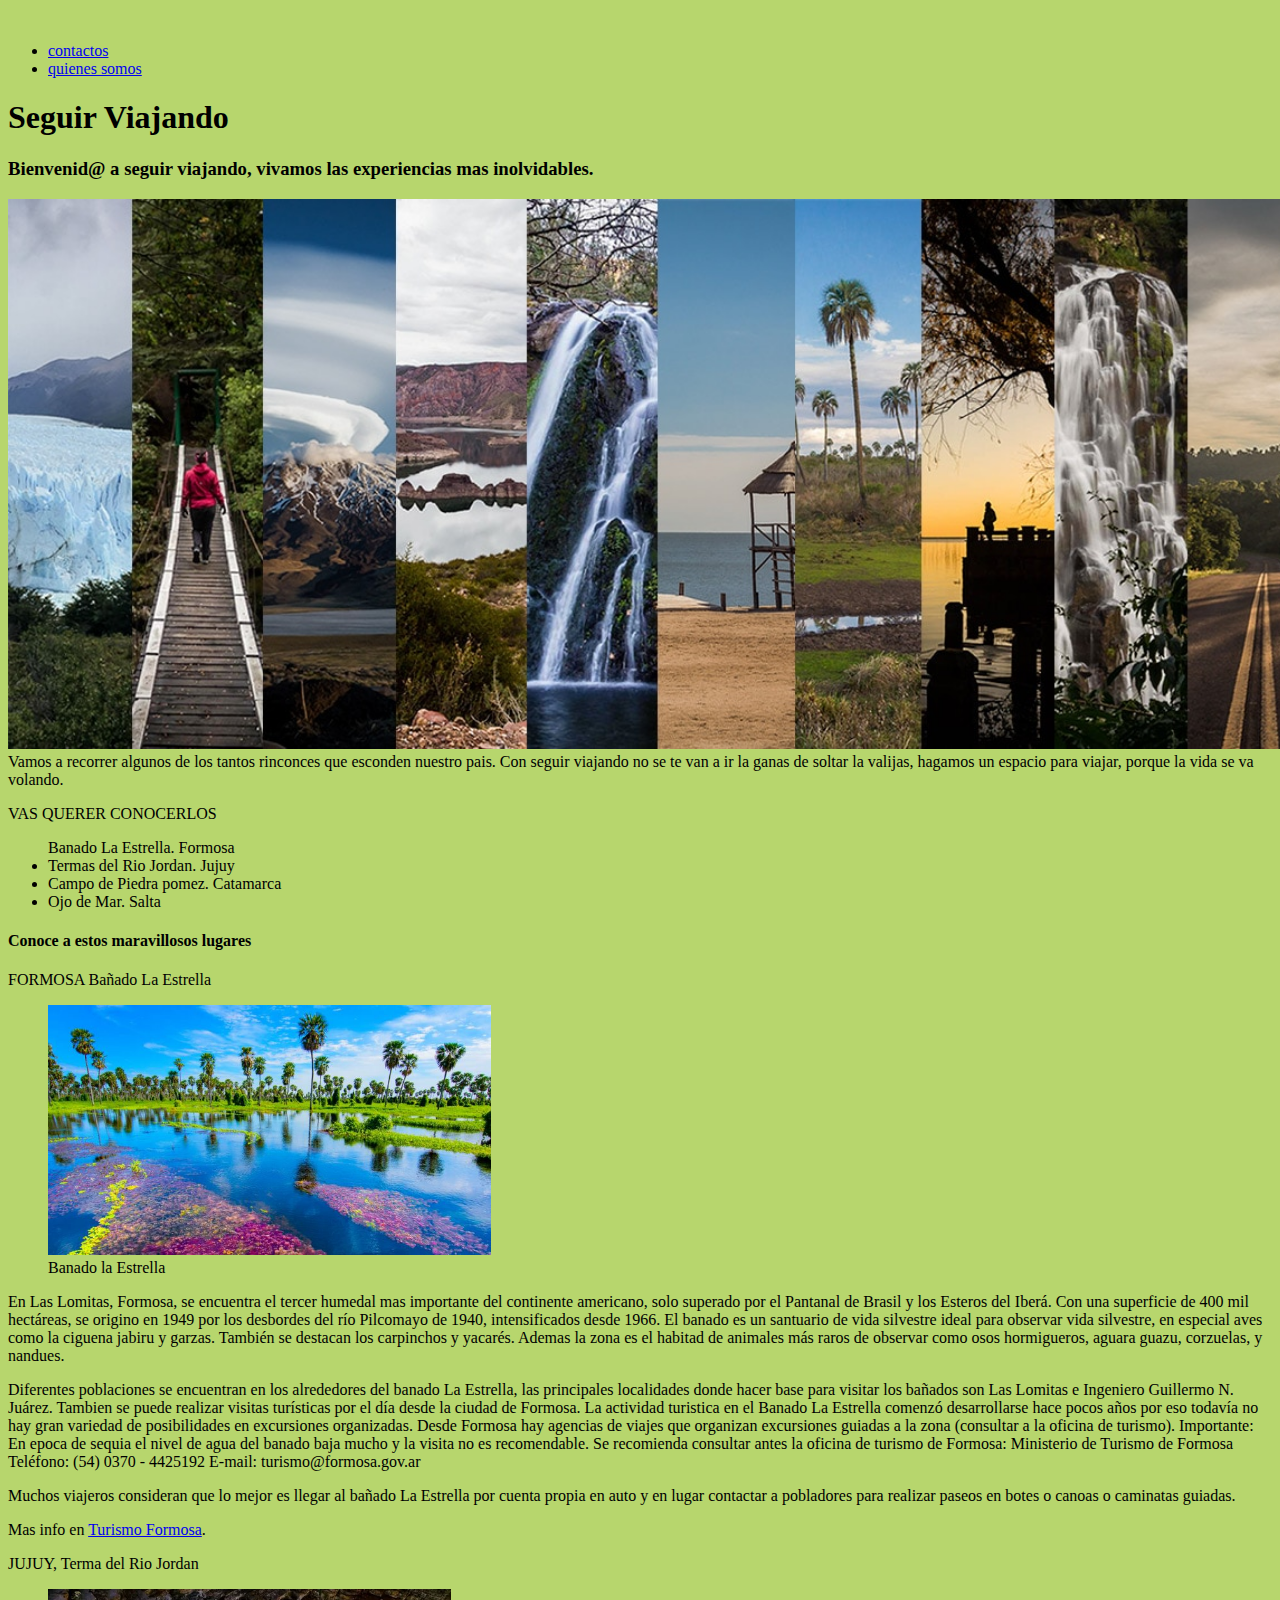
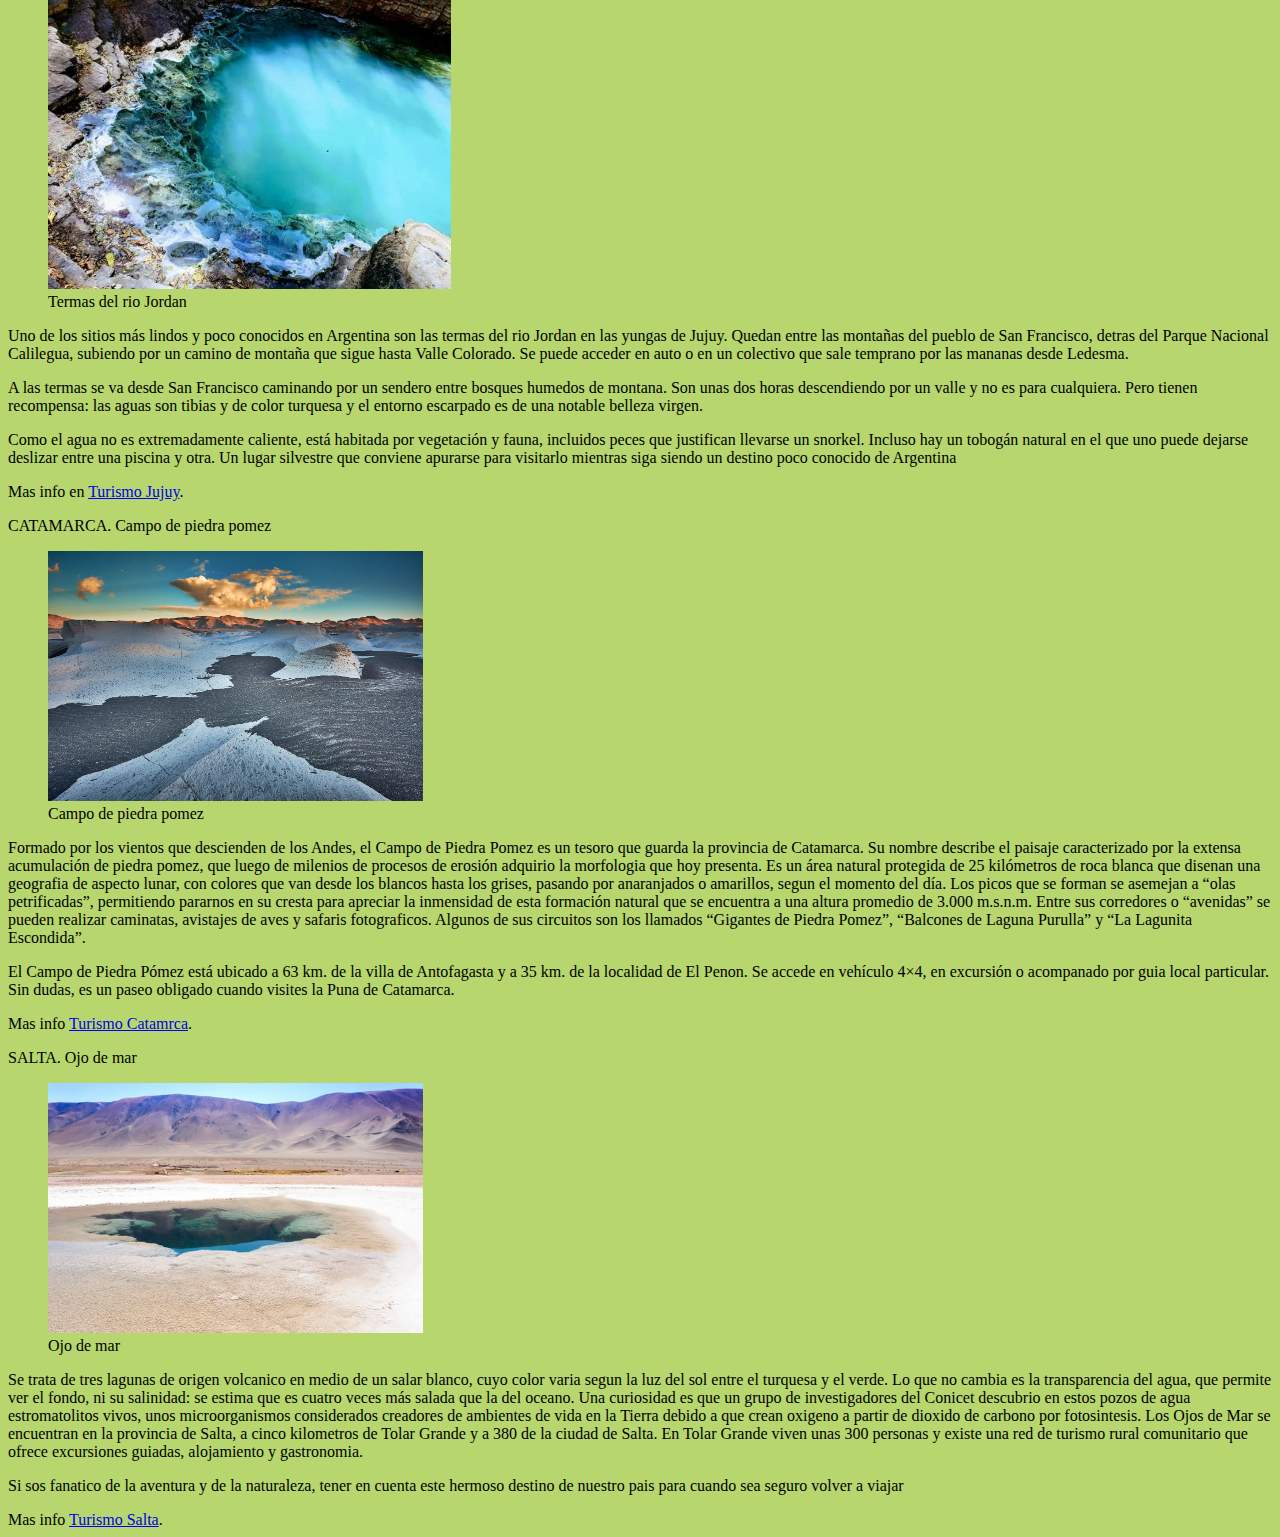
==== commit 9244bf62: "pagina nueva" ====
--- a/clase1/index.html
+++ b/clase1/index.html
@@ -117,7 +117,7 @@
                         <p>CATAMARCA. Campo de piedra pomez</p>
                       </div>
                       <figure>
-                        <img height="250px" src="./imagenes/campo-pomez.jpg " alt="">
+                        <img height="250px" src="./imagenes/campo-pomez.jpg "/>
                         <figcaption>Campo de piedra pomez</figcaption>
                       </figure>
                       <p>
@@ -140,7 +140,7 @@
                             </p>
                         </div>
                         <figure>
-                            <img height="250px" src="imagenes/360_F_141995711_OEXHDqMANwezITZylmWYmGs9tRQzkVWy.jpg" alt="">
+                            <img height="250px" src="imagenes/360_F_141995711_OEXHDqMANwezITZylmWYmGs9tRQzkVWy.jpg"/>
                             <figcaption>
                                 Ojo de mar
                             </figcaption>
@@ -167,7 +167,7 @@
     
         </article>
         <aside>
-            Es una parte que ubica al costado de un articulo
+          
         </aside>
 
      
@@ -175,4 +175,4 @@
   </body>
   </html>
   
-  <
+
